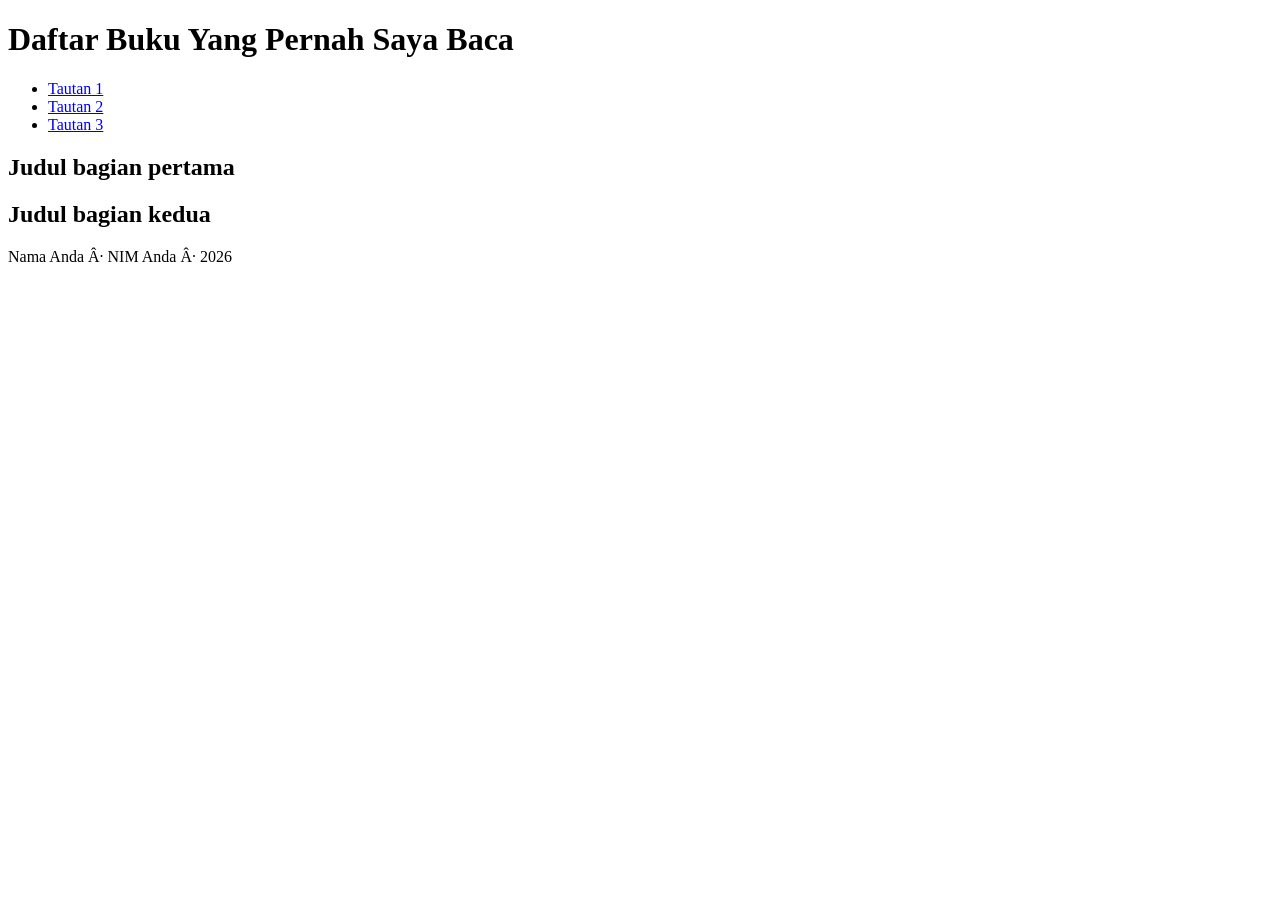
==== worksheet-p3/profil.html @ c4a2c375 "memindahkan ke folder" ====
<!DOCTYPE html>
<!--
  KERANGKA AWAL — Halaman Profil Saya
  PABW 2026/2027 · Pertemuan 3

  Cara pakai:
  1. Salin berkas ini, ganti nama menjadi profil.html
  2. Ganti setiap tulisan TODO dengan isi milik Anda SENDIRI
  3. Simpan, lalu buka di peramban (F5 untuk memuat ulang)
  4. Kerjakan berurutan mengikuti Lembar B, C, D, dan E pada worksheet

  Jangan menghapus komentar TODO sebelum bagian itu Anda kerjakan —
  komentar itu adalah daftar periksa Anda sendiri.
-->
<html>

<head>
     <title>Daftar Buku Yang Pernah Saya Baca</title>
     <meta charset="...">
     <meta name="viewport" content="...">
</head>

<body>
     <header>
          <h1>Daftar Buku Yang Pernah Saya Baca</h1>
          <nav aria-label="Navigasi utama">
               <ul>
                    <li><a href="#bagian-1">Tautan 1</a></li>
                    <li><a href="#bagian-2">Tautan 2</a></li>
                    <li><a href="#bagian-3">Tautan 3</a></li>
               </ul>
          </nav>
     </header>

     <main>
          <section id="bagian-1">
               <h2>Judul bagian pertama</h2>
               <!-- tabel Anda nanti di sini (Lembar D) -->
          </section>

          <section id="bagian-2">
               <h2>Judul bagian kedua</h2>
               <!-- form Anda nanti di sini (Lembar E) -->
          </section>
     </main>

     <footer>
          <p>Nama Anda · NIM Anda · 2026</p>
     </footer>
</body>
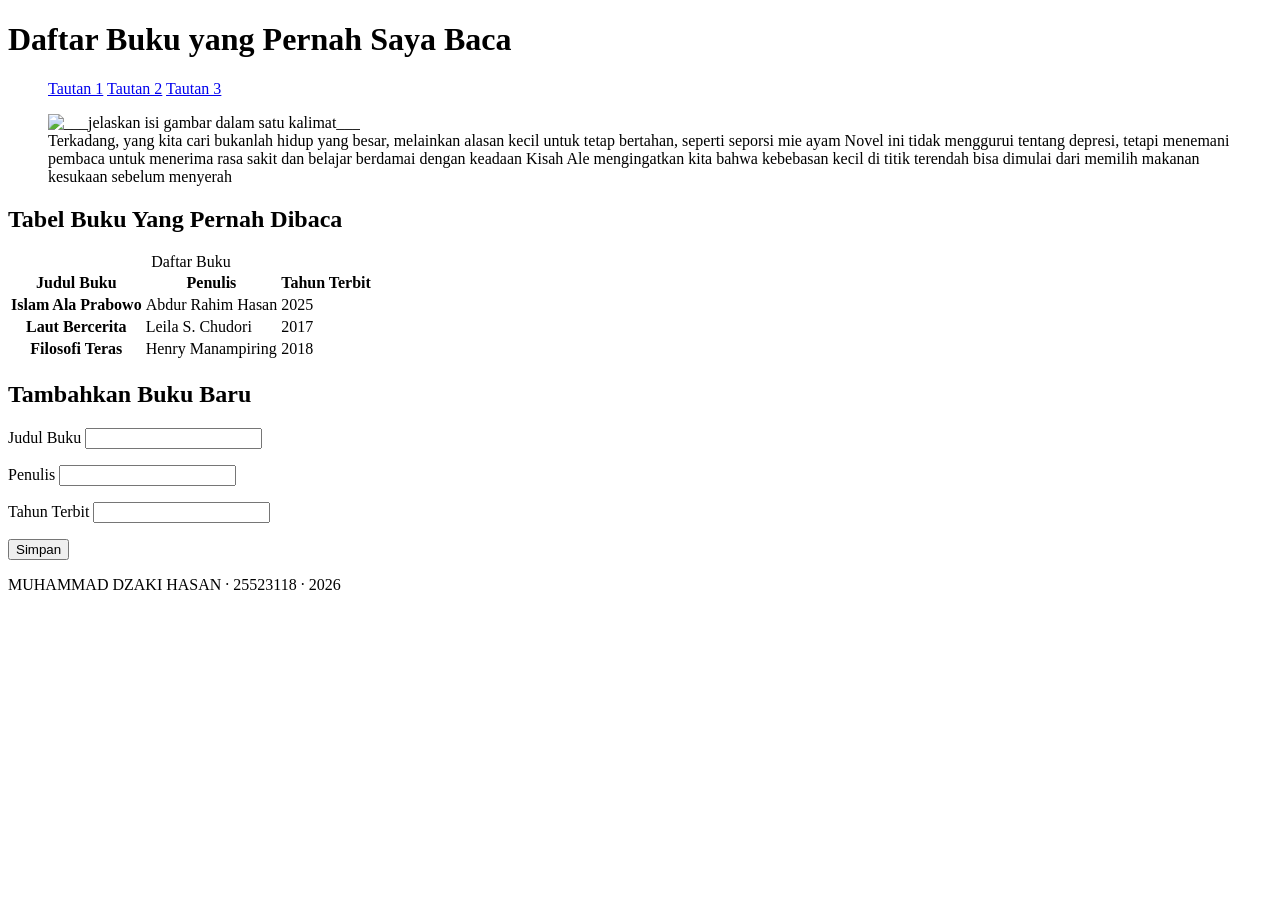
==== commit 6cfa645f: "menyelesaikan semua bagian" ====
--- a/worksheet-p3/profil.html
+++ b/worksheet-p3/profil.html
@@ -15,36 +15,99 @@
 <html>
 
 <head>
-     <title>Daftar Buku Yang Pernah Saya Baca</title>
-     <meta charset="...">
-     <meta name="viewport" content="...">
+     <html lang="id">
+
+     <head>
+          <meta charset="utf-8">
+          <meta name="viewport" content="width=device-width, initial-scale=1.0">
+          <title>Buku yang Pernah Saya Baca</title>
+     </head>
+
+
 </head>
 
 <body>
      <header>
-          <h1>Daftar Buku Yang Pernah Saya Baca</h1>
+          <h1>Daftar Buku yang Pernah Saya Baca</h1>
           <nav aria-label="Navigasi utama">
                <ul>
-                    <li><a href="#bagian-1">Tautan 1</a></li>
-                    <li><a href="#bagian-2">Tautan 2</a></li>
-                    <li><a href="#bagian-3">Tautan 3</a></li>
+                    <th><a href="#bagian-1">Tautan 1</a></th>
+                    <th><a href="#bagian-2">Tautan 2</a></th>
+                    <th><a href="#bagian-3">Tautan 3</a></th>
                </ul>
           </nav>
      </header>
+     <figure>
+          <img src="C:\Users\LEGION\Documents\GitHub\TugasPABW_25523118\worksheet-p3\mie ayam.jpg"
+               alt="___jelaskan isi gambar dalam satu kalimat___" loading="lazy">
+          <figcaption>Terkadang, yang kita cari bukanlah hidup yang besar, melainkan alasan kecil untuk tetap bertahan,
+               seperti seporsi mie
+               ayam
+               Novel ini tidak menggurui tentang depresi, tetapi menemani pembaca untuk menerima rasa sakit dan belajar
+               berdamai dengan
+               keadaan Kisah Ale mengingatkan kita bahwa kebebasan kecil di titik terendah bisa dimulai dari memilih
+               makanan kesukaan
+               sebelum menyerah</figcaption>
+     </figure>
 
      <main>
           <section id="bagian-1">
-               <h2>Judul bagian pertama</h2>
-               <!-- tabel Anda nanti di sini (Lembar D) -->
+               <h2>Tabel Buku Yang Pernah Dibaca</h2>
+               <table>
+                    <caption scope="row">Daftar Buku</caption>
+                    <thead>
+                         <tr>
+                              <th scope="col">Judul Buku</th>
+                              <th scope="col">Penulis</th>
+                              <th scope="col">Tahun Terbit</th>
+                         </tr>
+                    </thead>
+                    <tbody>
+                         <tr>
+                              <th scope="row">Islam Ala Prabowo</th>
+                              <td>Abdur Rahim Hasan</td>
+                              <td>2025</td>
+                         </tr>
+                         <tr>
+                              <th scope="row">Laut Bercerita</th>
+                              <td>Leila S. Chudori</td>
+                              <td>2017</td>
+                         </tr>
+                         <tr>
+                              <th scope="row">Filosofi Teras</th>
+                              <td>Henry Manampiring</td>
+                              <td>2018</td>
+                         </tr>
+                         <!-- tambahkan minimal dua baris lagi -->
+                    </tbody>
+               </table>
+
           </section>
 
           <section id="bagian-2">
-               <h2>Judul bagian kedua</h2>
-               <!-- form Anda nanti di sini (Lembar E) -->
+               <h2>Tambahkan Buku Baru</h2>
+
+               <form action="/simpan" method="post">
+                    <p>
+                         <label for="nama-kolom">Judul Buku</label>
+                         <input type="text" id="nama-kolom" name="nama-kolom" required>
+                    </p>
+                    <p>
+                         <label for="penulis">Penulis</label>
+                         <input type="text" id="penulis" name="penulis" required>
+                    </p>
+                    <p>
+                         <label for="tahun-terbit">Tahun Terbit</label>
+                         <input type="number" id="tahun-terbit" name="tahun-terbit" required>
+                    </p>
+                    <button type="submit">Simpan</button>
+               </form>
+          </section>
+
           </section>
      </main>
 
      <footer>
-          <p>Nama Anda · NIM Anda · 2026</p>
+          <p>MUHAMMAD DZAKI HASAN · 25523118 · 2026</p>
      </footer>
 </body>
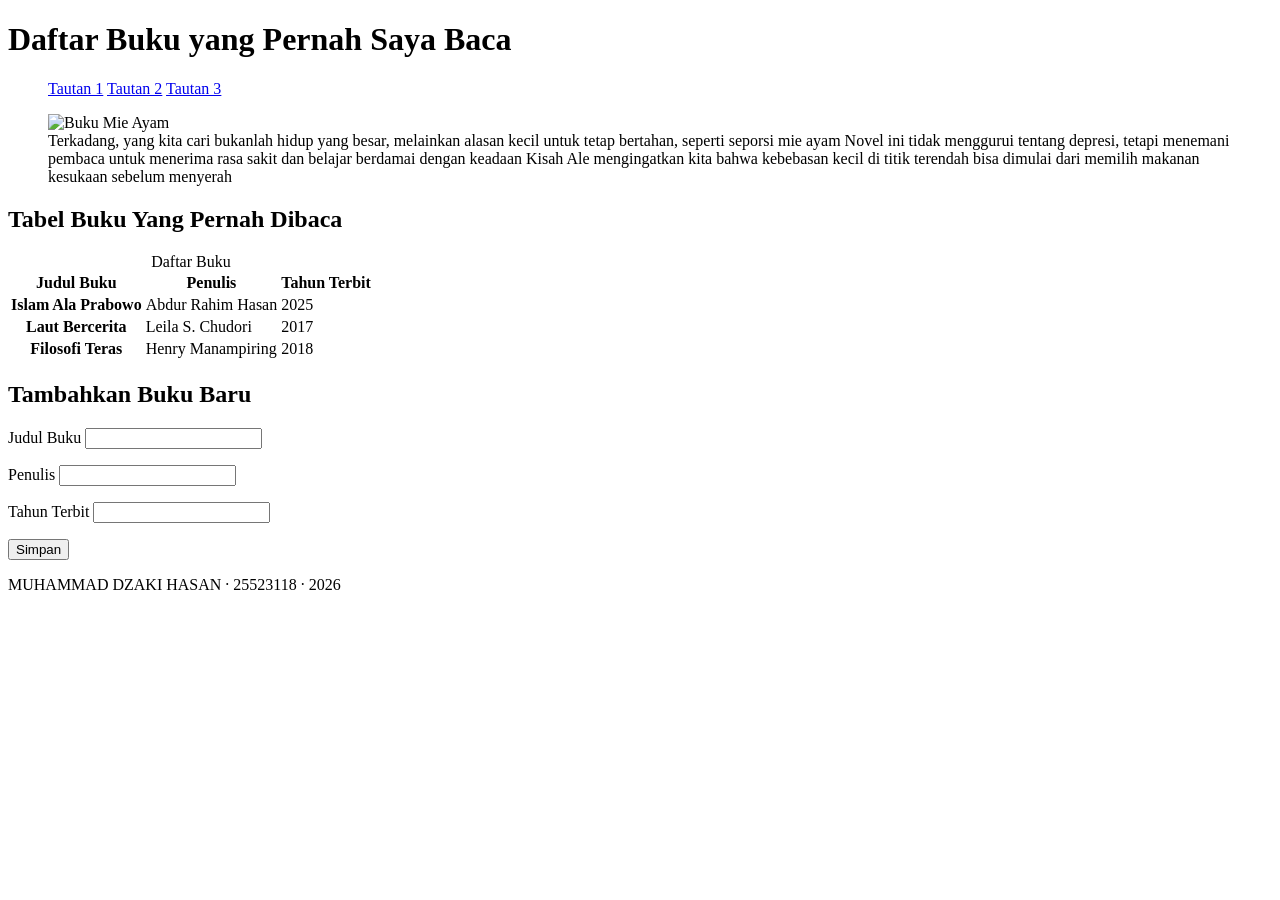
==== commit 585cf269: "selesai" ====
--- a/worksheet-p3/profil.html
+++ b/worksheet-p3/profil.html
@@ -38,8 +38,7 @@
           </nav>
      </header>
      <figure>
-          <img src="C:\Users\LEGION\Documents\GitHub\TugasPABW_25523118\worksheet-p3\mie ayam.jpg"
-               alt="___jelaskan isi gambar dalam satu kalimat___" loading="lazy">
+          <img src="C:\Users\LEGION\Downloads\mie ayam.jpg" alt="Buku Mie Ayam" loading="lazy">
           <figcaption>Terkadang, yang kita cari bukanlah hidup yang besar, melainkan alasan kecil untuk tetap bertahan,
                seperti seporsi mie
                ayam
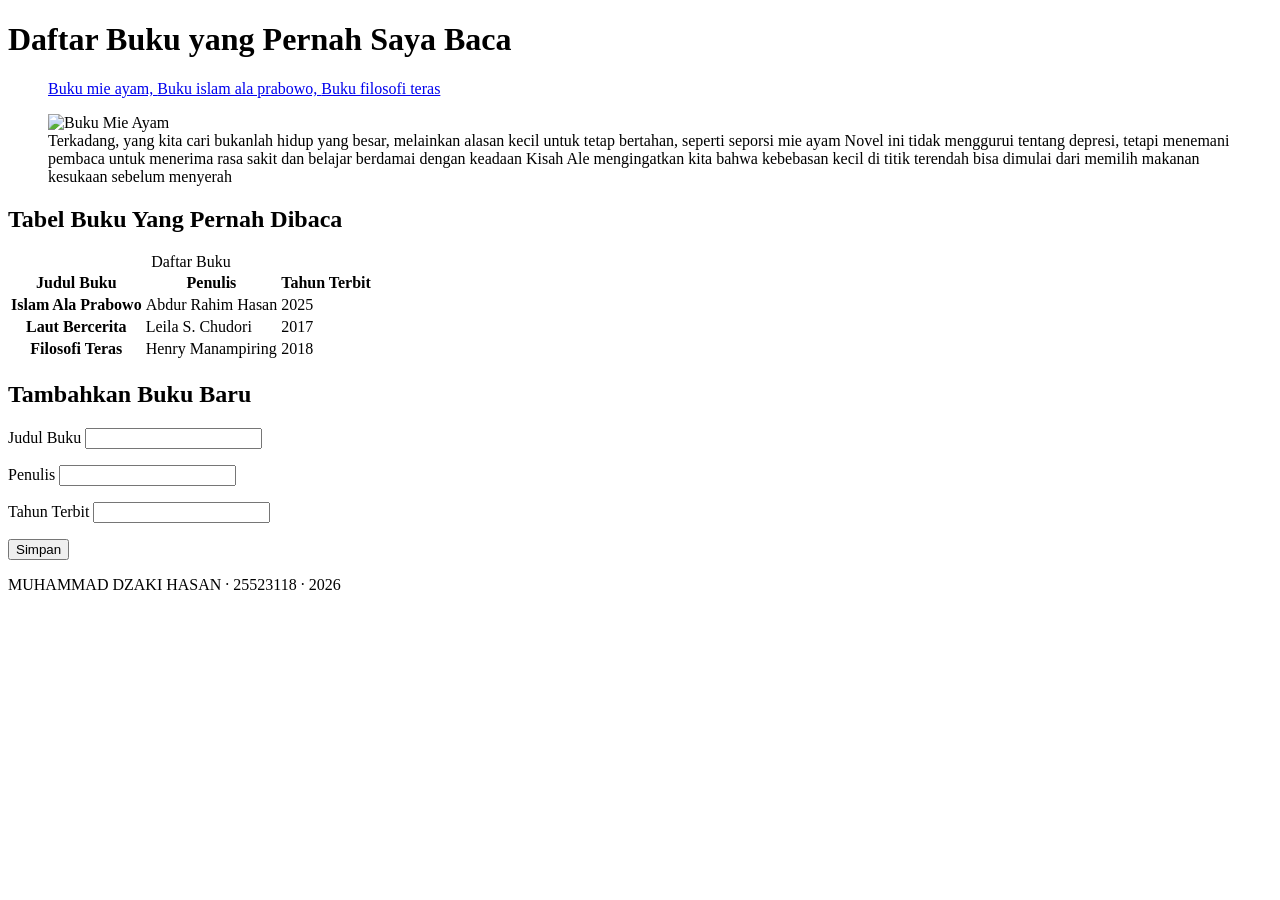
==== commit 0ac1317f: "setengahselesai" ====
--- a/worksheet-p3/profil.html
+++ b/worksheet-p3/profil.html
@@ -31,9 +31,15 @@
           <h1>Daftar Buku yang Pernah Saya Baca</h1>
           <nav aria-label="Navigasi utama">
                <ul>
-                    <th><a href="#bagian-1">Tautan 1</a></th>
-                    <th><a href="#bagian-2">Tautan 2</a></th>
-                    <th><a href="#bagian-3">Tautan 3</a></th>
+                    <th><a
+                              href="https://www.google.com/search?sca_esv=cc12825c4d4cb41c&sxsrf=APpeQnvGvFRb11wUJ6MXFzOWXZnDSc-m6Q:1790221069358&udm=28&fbs=[base64]&q=buku+mie+ayam+sebelum+mati&ved=1t:220175&ictx=111&biw=1218&bih=665&dpr=2">Buku
+                              mie ayam, </a></th>
+                    <th><a
+                              href="https://www.google.com/search?sca_esv=4ebf505db5655575&sxsrf=APpeQntDLvKlH7at4T3rN7dShFPdpc5D-Q:1790221219628&udm=28&fbs=[base64]&q=buku+islam+ala+prabowo&ved=1t:220175&ictx=111&biw=1280&bih=665&dpr=2">Buku
+                              islam ala prabowo, </a></th>
+                    <th><a
+                              href="https://www.google.com/search?sca_esv=4ebf505db5655575&sxsrf=APpeQns_q0F2VdGtkCEEbKh5yzOckovAEQ:1790221284849&udm=28&fbs=[base64]&q=buku+filosofi+teras&ved=1t:220175&ictx=111&biw=1280&bih=665&dpr=2">Buku
+                              filosofi teras</a></th>
                </ul>
           </nav>
      </header>
@@ -77,7 +83,6 @@
                               <td>Henry Manampiring</td>
                               <td>2018</td>
                          </tr>
-                         <!-- tambahkan minimal dua baris lagi -->
                     </tbody>
                </table>
 
